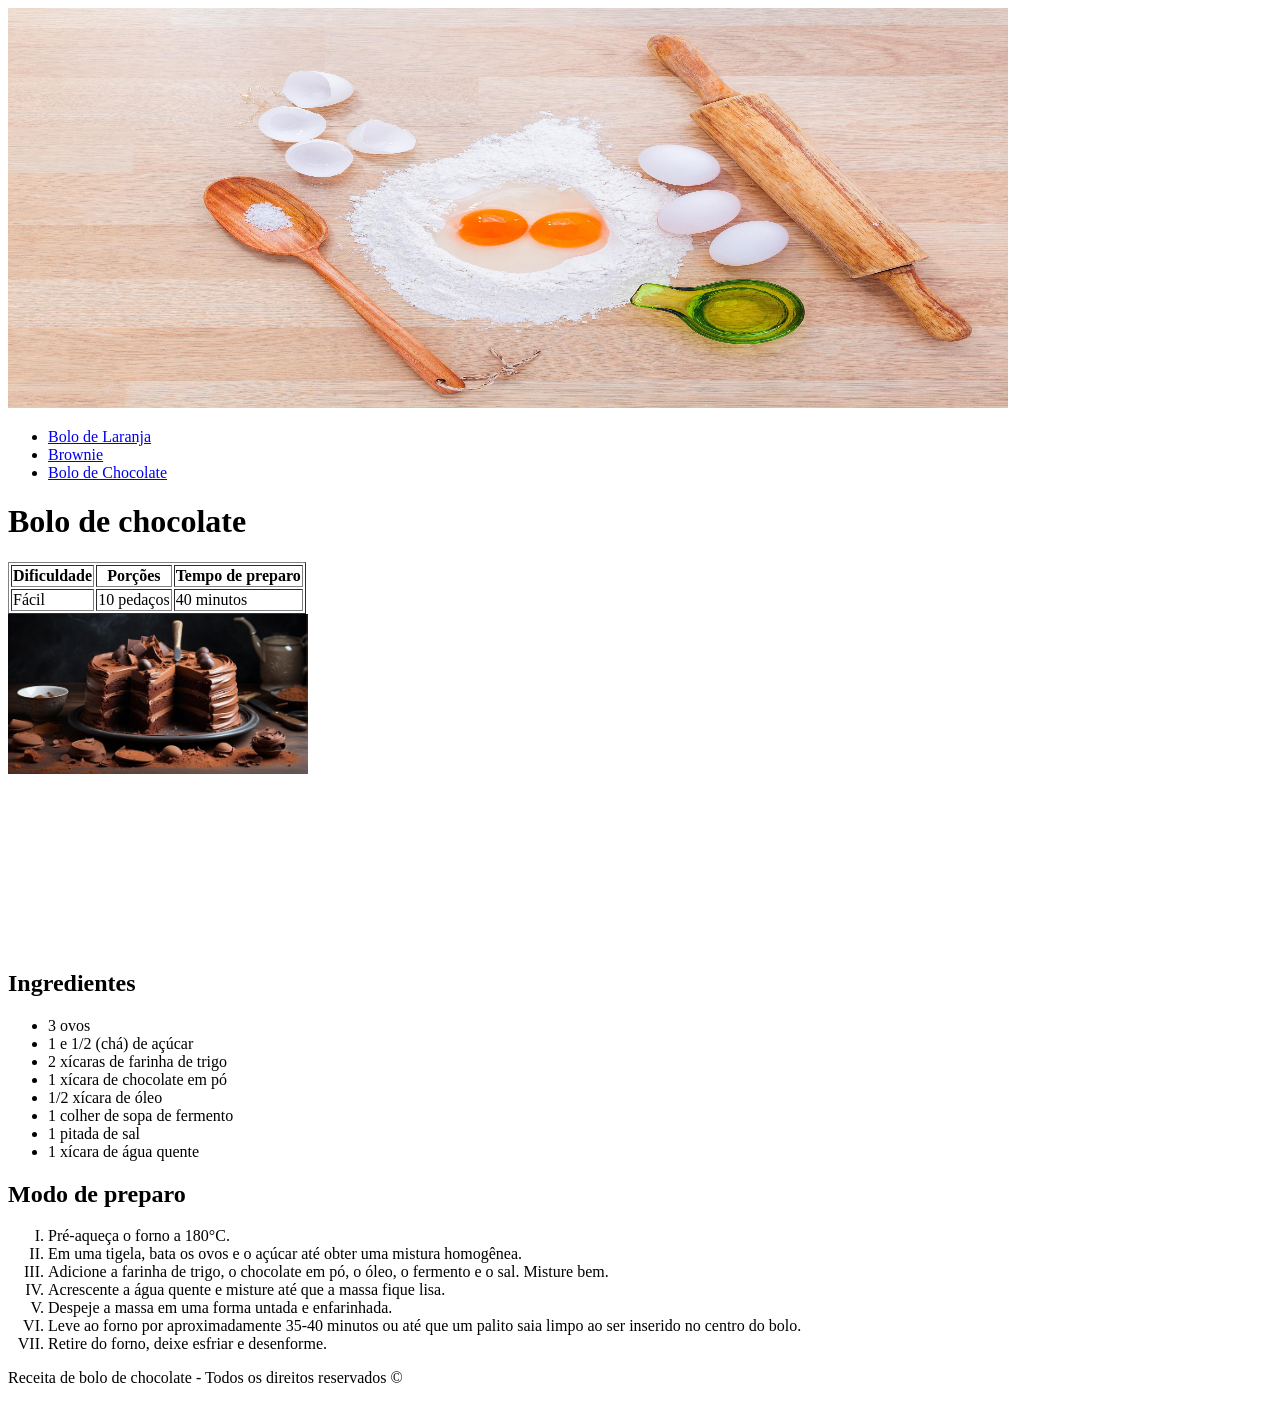
==== receita.html @ b44bd291 "Ajustes_receita Padronização das receitas" ====
<!DOCTYPE html>

<html lang="pt-BR">

<head>
    <meta charset="UTF-8">
    <meta name="viewport" content="width=device-width, initial-scale=1.0">

    <title>Bolo de chocolate</title>
</head>

<body>
    <header>
        <img src="img/banner.jpg" alt="Banner receitas" width="1000" height="400">

        <nav>
            <ul>
                <li>
                    <a href="receita_bolo_laranja.html">Bolo de Laranja</a>
                </li>
                <li>
                    <a href="receita_brownie.html">Brownie</a>
                </li>
                <li>
                    <a href="receita.html"> Bolo de Chocolate</a>
                </li>
            </ul>
        </nav>

    </header>
    <main>
        <h1>Bolo de chocolate</h1>

        <table border="1">
            <thead>
                <tr>
                    <th>Dificuldade</th>
                    <th>Porções</th>
                    <th>Tempo de preparo</th>
                </tr>
            </thead>
            <tbody>
                <tr>
                    <td>Fácil</td>
                    <td>10 pedaços</td>
                    <td>40 minutos</td>
                </tr>
            </tbody>
        </table>

        <img src="img/bolinho.jpg" alt="Foto bolo de chocolate" width="300">
        <br>
        <br>
        <iframe width="400" src="https://www.youtube.com/embed/QFMxJWh3mqE"
            title="BOLO DE CHOCOLATE RÁPIDO E FÁCIL | Massa FOFA e MOLHADINHA" frameborder="0"
            allow="accelerometer; autoplay; clipboard-write; encrypted-media; gyroscope; picture-in-picture; web-share"
            referrerpolicy="strict-origin-when-cross-origin" allowfullscreen></iframe>


        <h2>Ingredientes</h2>
        <ul>
            <li>3 ovos</li>
            <li>1 e 1/2 (chá) de açúcar</li>
            <li>2 xícaras de farinha de trigo</li>
            <li>1 xícara de chocolate em pó</li>
            <li>1/2 xícara de óleo</li>
            <li>1 colher de sopa de fermento</li>
            <li>1 pitada de sal</li>
            <li>1 xícara de água quente</li>
        </ul>

        <h2>Modo de preparo</h2>
        <ol type="I">
            <li>Pré-aqueça o forno a 180°C.</li>
            <li>Em uma tigela, bata os ovos e o açúcar até obter uma mistura homogênea.</li>
            <li>Adicione a farinha de trigo, o chocolate em pó, o óleo, o fermento e o sal. Misture bem.</li>
            <li>Acrescente a água quente e misture até que a massa fique lisa.</li>
            <li>Despeje a massa em uma forma untada e enfarinhada.</li>
            <li>Leve ao forno por aproximadamente 35-40 minutos ou até que um palito saia limpo ao ser inserido no
                centro do
                bolo.</li>
            <li>Retire do forno, deixe esfriar e desenforme.</li>
        </ol>
    </main>
    <footer>
        <p>Receita de bolo de chocolate - Todos os direitos reservados &copy; </p>
    </footer>
</body>

</html>
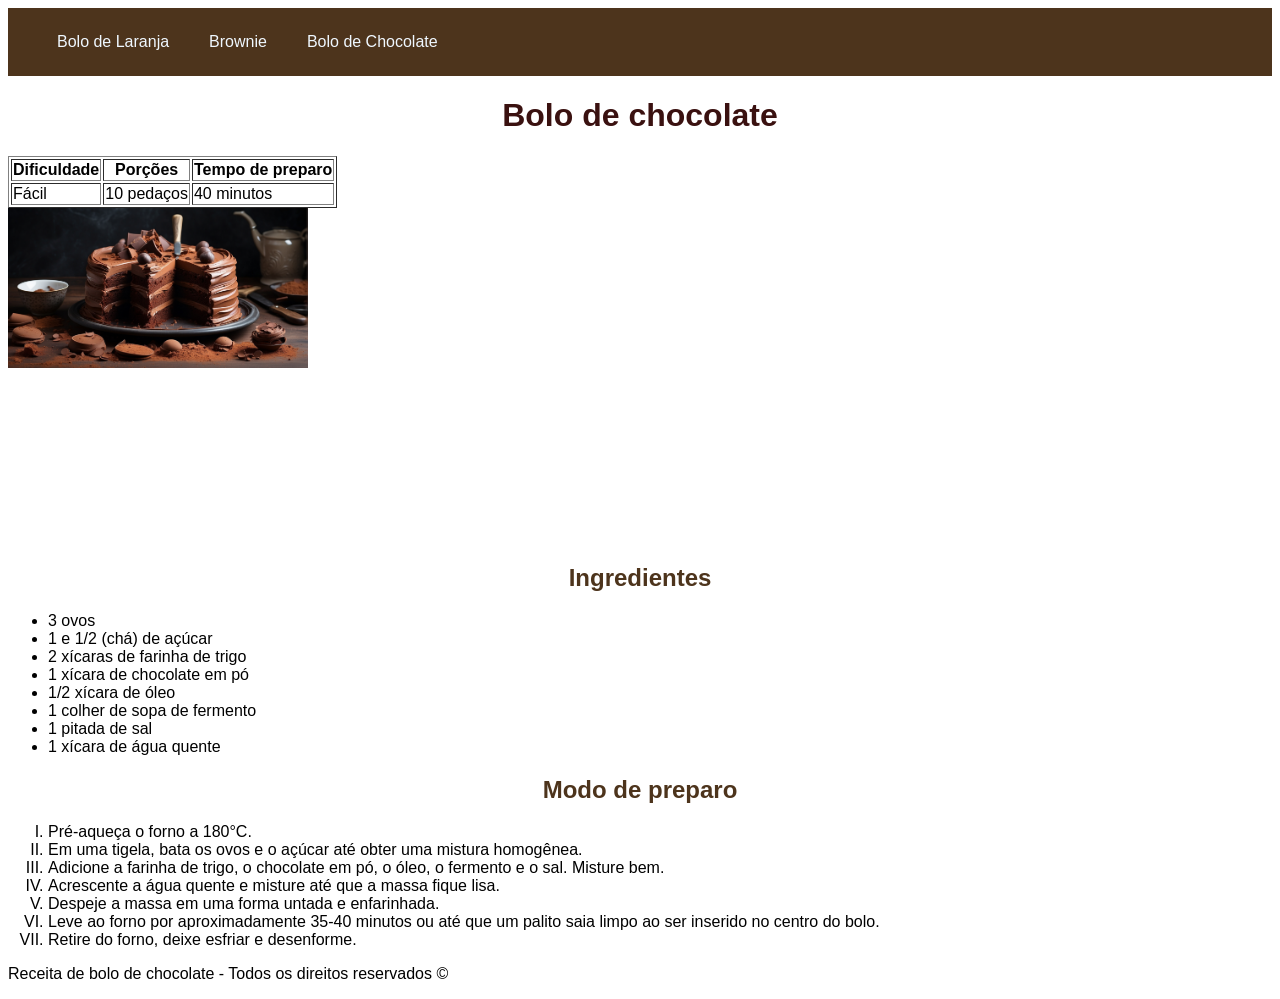
==== commit d573fa39: "Css_basico style" ====
--- a/receita.html
+++ b/receita.html
@@ -7,11 +7,46 @@
     <meta name="viewport" content="width=device-width, initial-scale=1.0">
 
     <title>Bolo de chocolate</title>
+    <style>
+        /* regras gerais */
+        *{
+            box-sizing: border-box;
+            font-family: 'Segoe UI', Tahoma, Geneva, Verdana, sans-serif;
+        }
+
+        header{
+            background-color: #4d341c;
+            padding: 9px;
+        }
+
+        nav a{
+            color: aliceblue;
+            text-decoration: none;
+        }
+
+        nav ul{
+            list-style: none;
+            display: flex;
+            gap: 40px;
+        }
+
+
+        h1 {
+            /* muda a cor da fonte */
+            color: #3a1110;
+            /* muda o alinhamento do texto */
+            text-align: center;
+        }
+
+        h2 {
+            color: #4d341c;
+            text-align: center;
+        }
+    </style>
 </head>
 
 <body>
     <header>
-        <img src="img/banner.jpg" alt="Banner receitas" width="1000" height="400">
 
         <nav>
             <ul>
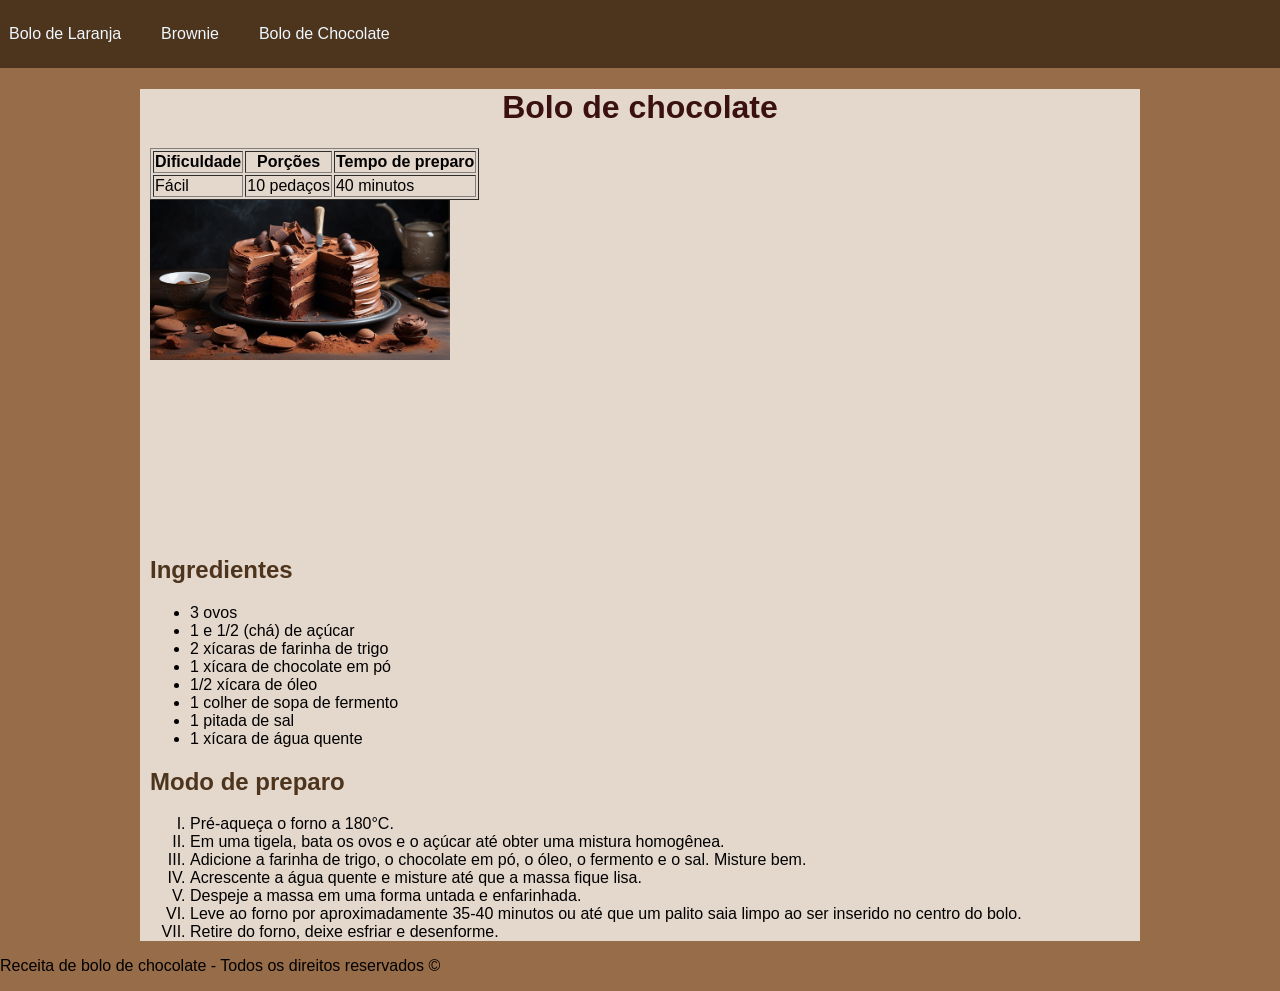
==== commit 162c8adb: "Css_main" ====
--- a/receita.html
+++ b/receita.html
@@ -9,25 +9,38 @@
     <title>Bolo de chocolate</title>
     <style>
         /* regras gerais */
-        *{
+        * {
             box-sizing: border-box;
             font-family: 'Segoe UI', Tahoma, Geneva, Verdana, sans-serif;
         }
 
-        header{
+        header {
             background-color: #4d341c;
             padding: 9px;
         }
 
-        nav a{
+        nav a {
             color: aliceblue;
             text-decoration: none;
         }
 
-        nav ul{
+        nav ul {
             list-style: none;
             display: flex;
             gap: 40px;
+            padding: 0;
+        }
+
+        main{
+            background-color: #e4d7cc;
+            width: 1000px;
+            margin: 0 auto;
+            padding: 0 10px;
+        }
+
+        body{
+            margin: 0 auto;
+            background-color: #966c49;
         }
 
 
@@ -40,7 +53,6 @@
 
         h2 {
             color: #4d341c;
-            text-align: center;
         }
     </style>
 </head>
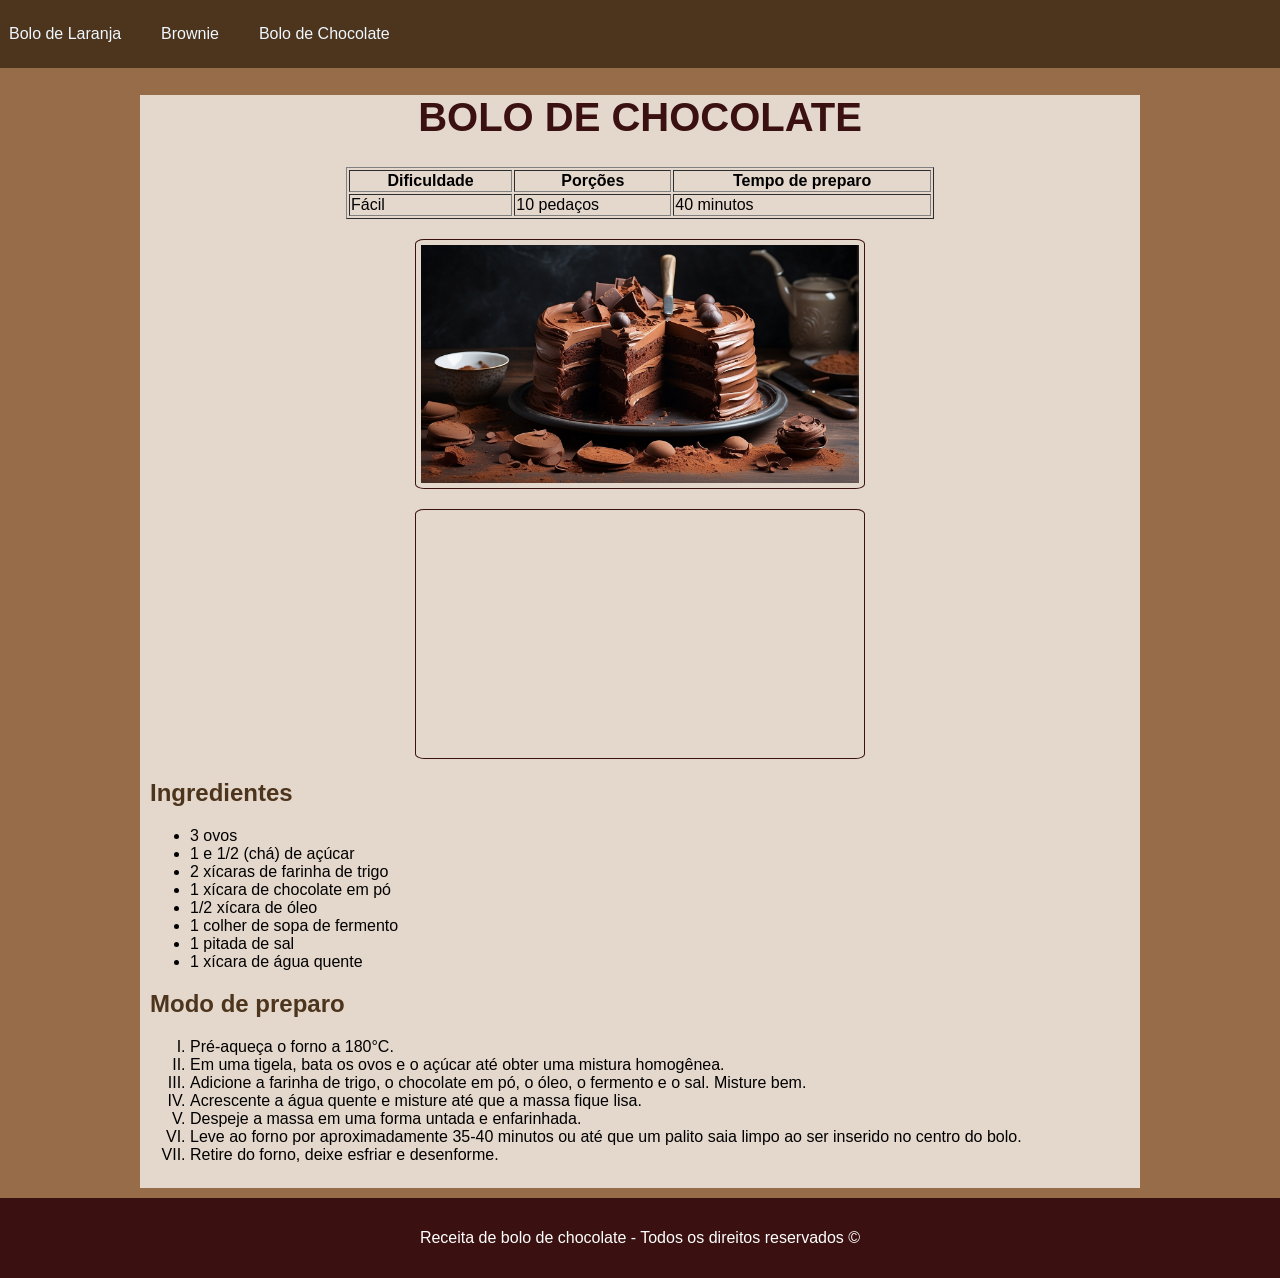
==== commit d2cc9def: "Css_img imagem, video, footer, body" ====
--- a/receita.html
+++ b/receita.html
@@ -36,11 +36,39 @@
             width: 1000px;
             margin: 0 auto;
             padding: 0 10px;
+            padding-bottom: 8px;
+            margin-bottom: 10px;
         }
 
         body{
             margin: 0 auto;
             background-color: #966c49;
+        }
+
+        table{
+            width: 60%;
+            /* centraliza */  
+            margin: 0 auto;
+            margin-bottom: 20px;
+        }
+
+        img, iframe{
+            width: 450px;
+            height: 250px;
+            border: 1px solid #3a1110;
+            padding: 5px;
+            border-radius: 2%;
+            margin: 0 auto;
+            display: block;
+            margin-bottom: 20px;
+
+        }
+
+        footer{
+            background-color: #3a1110;
+            padding: 15px;
+            text-align: center;
+            color: #fff;
         }
 
 
@@ -49,6 +77,9 @@
             color: #3a1110;
             /* muda o alinhamento do texto */
             text-align: center;
+            text-transform: uppercase;
+            font-size: 40px;
+            letter-spacing: 2,5px;
         }
 
         h2 {
@@ -95,10 +126,9 @@
             </tbody>
         </table>
 
-        <img src="img/bolinho.jpg" alt="Foto bolo de chocolate" width="300">
-        <br>
-        <br>
-        <iframe width="400" src="https://www.youtube.com/embed/QFMxJWh3mqE"
+        <img src="img/bolinho.jpg" alt="Foto bolo de chocolate">
+      
+        <iframe src="https://www.youtube.com/embed/QFMxJWh3mqE"
             title="BOLO DE CHOCOLATE RÁPIDO E FÁCIL | Massa FOFA e MOLHADINHA" frameborder="0"
             allow="accelerometer; autoplay; clipboard-write; encrypted-media; gyroscope; picture-in-picture; web-share"
             referrerpolicy="strict-origin-when-cross-origin" allowfullscreen></iframe>
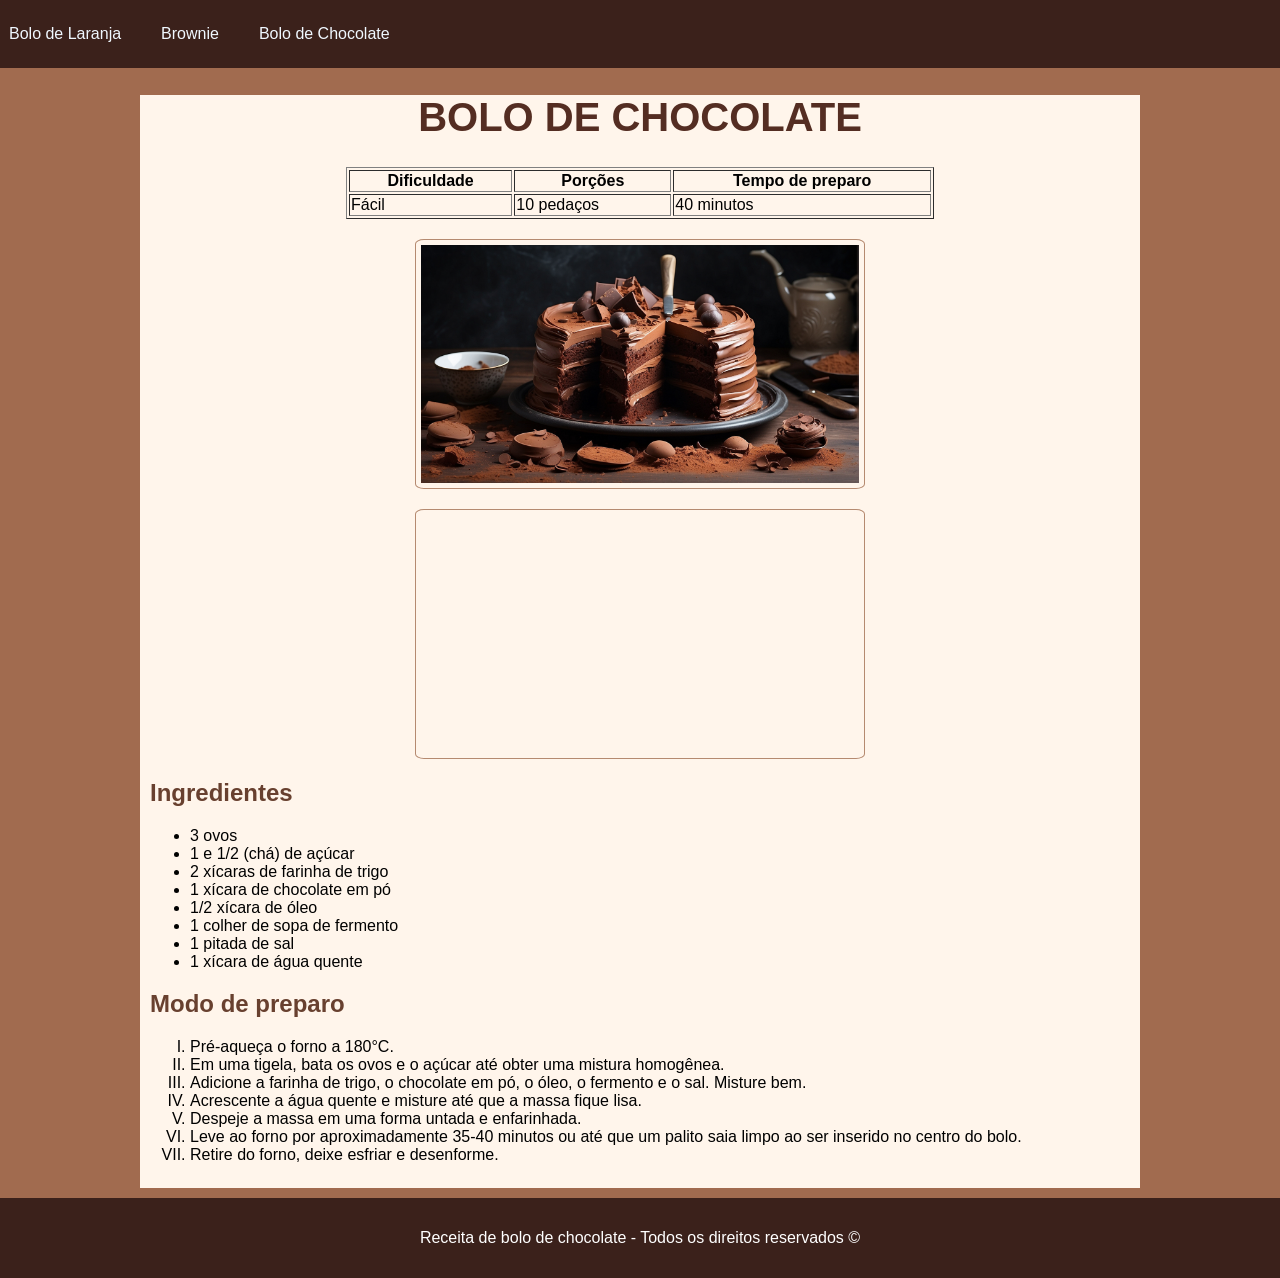
==== commit 0d094174: "Css_laranja" ====
--- a/receita.html
+++ b/receita.html
@@ -15,7 +15,7 @@
         }
 
         header {
-            background-color: #4d341c;
+            background-color: #3B211B;
             padding: 9px;
         }
 
@@ -32,7 +32,7 @@
         }
 
         main{
-            background-color: #e4d7cc;
+            background-color: #FFF5EB;
             width: 1000px;
             margin: 0 auto;
             padding: 0 10px;
@@ -42,7 +42,7 @@
 
         body{
             margin: 0 auto;
-            background-color: #966c49;
+            background-color: #A16B4F;
         }
 
         table{
@@ -55,7 +55,7 @@
         img, iframe{
             width: 450px;
             height: 250px;
-            border: 1px solid #3a1110;
+            border: 1px solid #B58A70;
             padding: 5px;
             border-radius: 2%;
             margin: 0 auto;
@@ -65,7 +65,7 @@
         }
 
         footer{
-            background-color: #3a1110;
+            background-color: #3B211B;
             padding: 15px;
             text-align: center;
             color: #fff;
@@ -74,7 +74,7 @@
 
         h1 {
             /* muda a cor da fonte */
-            color: #3a1110;
+            color: #542D22;
             /* muda o alinhamento do texto */
             text-align: center;
             text-transform: uppercase;
@@ -83,7 +83,7 @@
         }
 
         h2 {
-            color: #4d341c;
+            color: #68402F;
         }
     </style>
 </head>
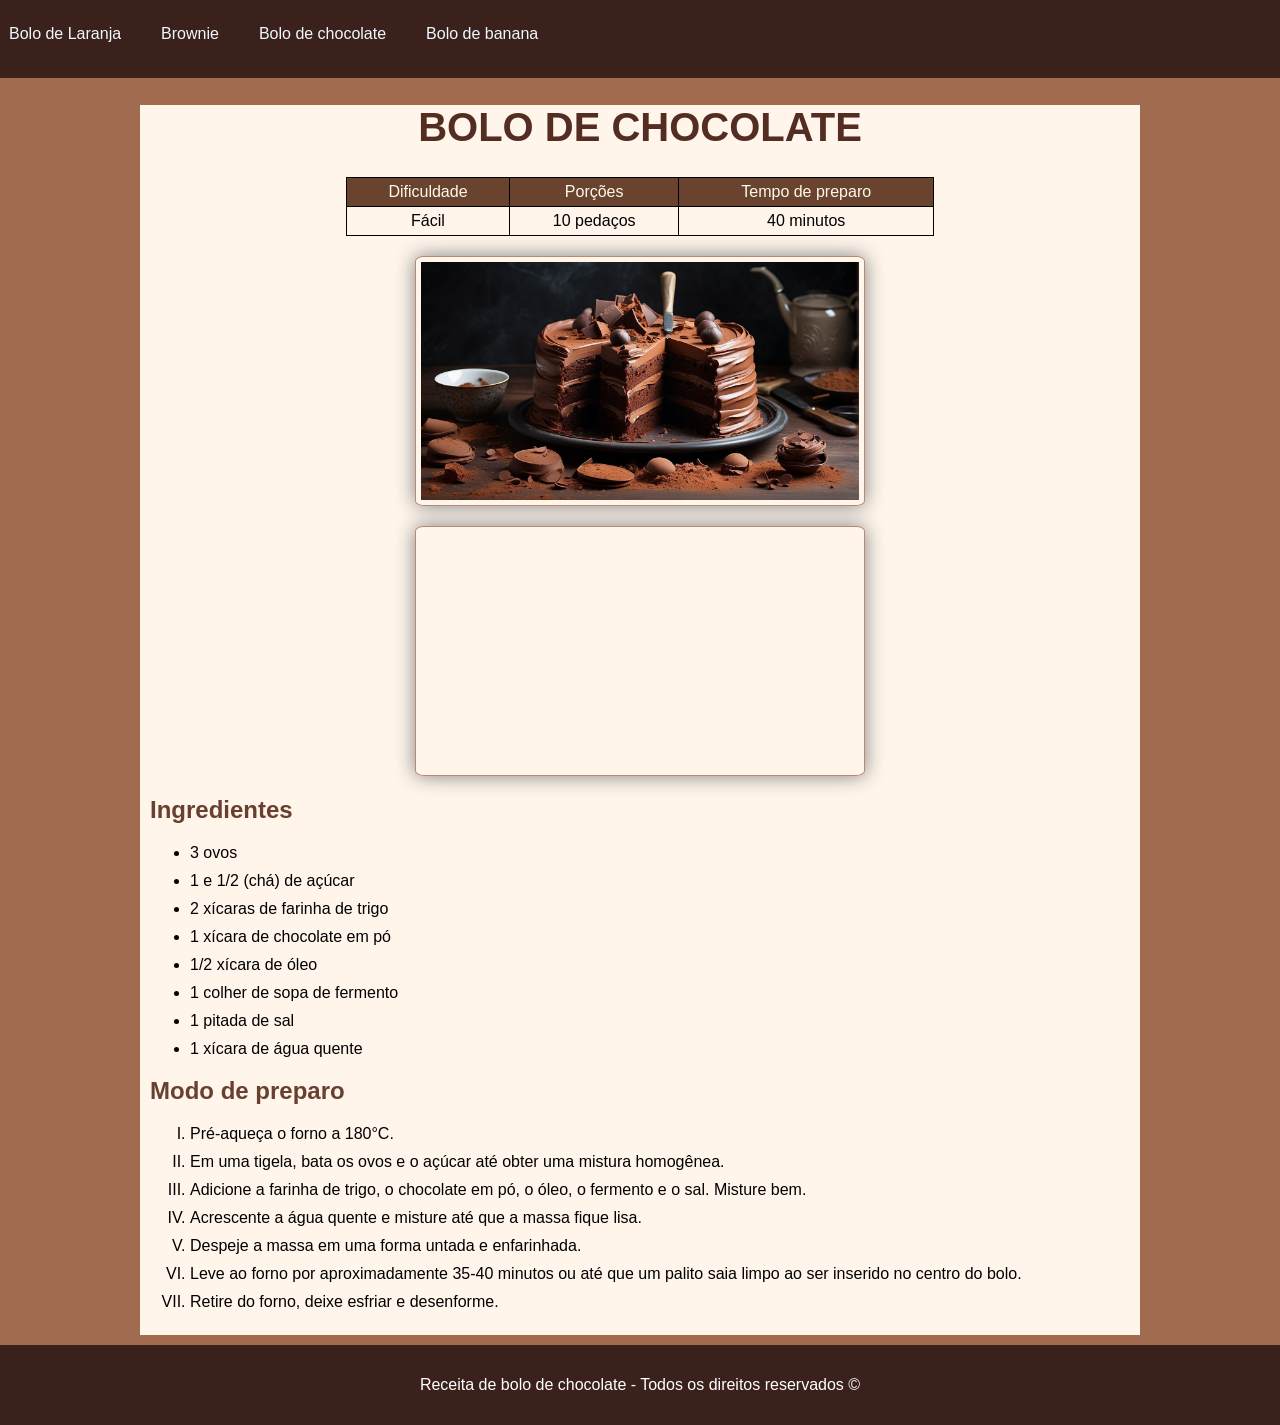
==== commit 55d7dd5f: "css-externo" ====
--- a/receita.html
+++ b/receita.html
@@ -7,6 +7,7 @@
     <meta name="viewport" content="width=device-width, initial-scale=1.0">
 
     <title>Bolo de chocolate</title>
+    <link rel="stylesheet" href="css/style.css">
     <style>
         /* regras gerais */
         * {
@@ -31,7 +32,7 @@
             padding: 0;
         }
 
-        main{
+        main {
             background-color: #FFF5EB;
             width: 1000px;
             margin: 0 auto;
@@ -40,19 +41,36 @@
             margin-bottom: 10px;
         }
 
-        body{
+        body {
             margin: 0 auto;
             background-color: #A16B4F;
         }
 
-        table{
+        table {
             width: 60%;
-            /* centraliza */  
+            /* centraliza */
             margin: 0 auto;
             margin-bottom: 20px;
+            border-collapse: collapse;
+
         }
 
-        img, iframe{
+        th {
+            background-color: #69432d;
+            color: #FFF8ED;
+            padding: 5px;
+            font-weight: normal;
+            border: 1px solid #000000;
+        }
+
+        td {
+            padding: 5px;
+            text-align: center;
+            border: 1px solid #000000;
+        }
+
+        img,
+        iframe {
             width: 450px;
             height: 250px;
             border: 1px solid #B58A70;
@@ -64,7 +82,7 @@
 
         }
 
-        footer{
+        footer {
             background-color: #3B211B;
             padding: 15px;
             text-align: center;
@@ -79,7 +97,7 @@
             text-align: center;
             text-transform: uppercase;
             font-size: 40px;
-            letter-spacing: 2,5px;
+            letter-spacing: 2, 5px;
         }
 
         h2 {
@@ -94,13 +112,16 @@
         <nav>
             <ul>
                 <li>
-                    <a href="receita_bolo_laranja.html">Bolo de Laranja</a>
+                    <a href="receita_bolo_laranja.html" target="_blank">Bolo de Laranja</a>
                 </li>
                 <li>
-                    <a href="receita_brownie.html">Brownie</a>
+                    <a href="receita_brownie.html" target="_blank">Brownie</a>
                 </li>
                 <li>
-                    <a href="receita.html"> Bolo de Chocolate</a>
+                    <a href="receita.html" target="_blank"> Bolo de chocolate</a>
+                </li>
+                <li>
+                    <a href="receita_bolo_banana.html" target="_blank"> Bolo de banana</a>
                 </li>
             </ul>
         </nav>
@@ -127,7 +148,7 @@
         </table>
 
         <img src="img/bolinho.jpg" alt="Foto bolo de chocolate">
-      
+
         <iframe src="https://www.youtube.com/embed/QFMxJWh3mqE"
             title="BOLO DE CHOCOLATE RÁPIDO E FÁCIL | Massa FOFA e MOLHADINHA" frameborder="0"
             allow="accelerometer; autoplay; clipboard-write; encrypted-media; gyroscope; picture-in-picture; web-share"
--- a/css/style.css
+++ b/css/style.css
@@ -0,0 +1,96 @@
+* {
+    box-sizing: border-box;
+    font-family: 'Segoe UI', Tahoma, Geneva, Verdana, sans-serif;
+}
+
+header {
+    background-color: #302019;
+    padding: 9px;
+}
+
+nav a {
+    color: #FFF9EF;
+    text-decoration: none;
+}
+
+nav ul {
+    list-style: none;
+    display: flex;
+    gap: 40px;
+    padding: 0;
+}
+
+main {
+    background-color: #F7EBDD;
+    width: 1000px;
+    margin: 0 auto;
+    padding: 0 10px;
+    padding-bottom: 8px;
+    margin-bottom: 10px;
+}
+
+body {
+    margin: 0 auto;
+    background-color: #956044;
+}
+
+h1 {
+    color: #593624;
+    text-align: center;
+    text-transform: uppercase;
+    font-size: 40px;
+    letter-spacing: 2, 5px;
+
+}
+
+li {
+    margin-bottom: 10px;
+}
+
+h2 {
+    color: #70432E;
+}
+
+table {
+    width: 60%;
+    margin: 0 auto;
+    margin-bottom: 20px;
+    border-color: #000000;
+    border-collapse: collapse;
+}
+
+th {
+    background-color: #69432d;
+    color: #FFF8ED;
+    padding: 5px;
+    font-weight: normal;
+    border: 1px solid #000000;
+}
+
+td {
+    padding: 5px;
+    text-align: center;
+    border: 1px solid #000000;
+}
+
+img,
+iframe {
+    width: 450px;
+    height: 300px;
+    border: 1px solid #D5A477;
+    padding: 5px;
+    border-radius: 2%;
+    margin: 0 auto;
+    display: block;
+    margin-bottom: 20px;
+    box-shadow: 0px 0px 20px gray;
+}
+
+footer {
+    background-color: #302019;
+    padding: 15px;
+    text-align: center;
+    color: #FFF8ED;
+
+
+}
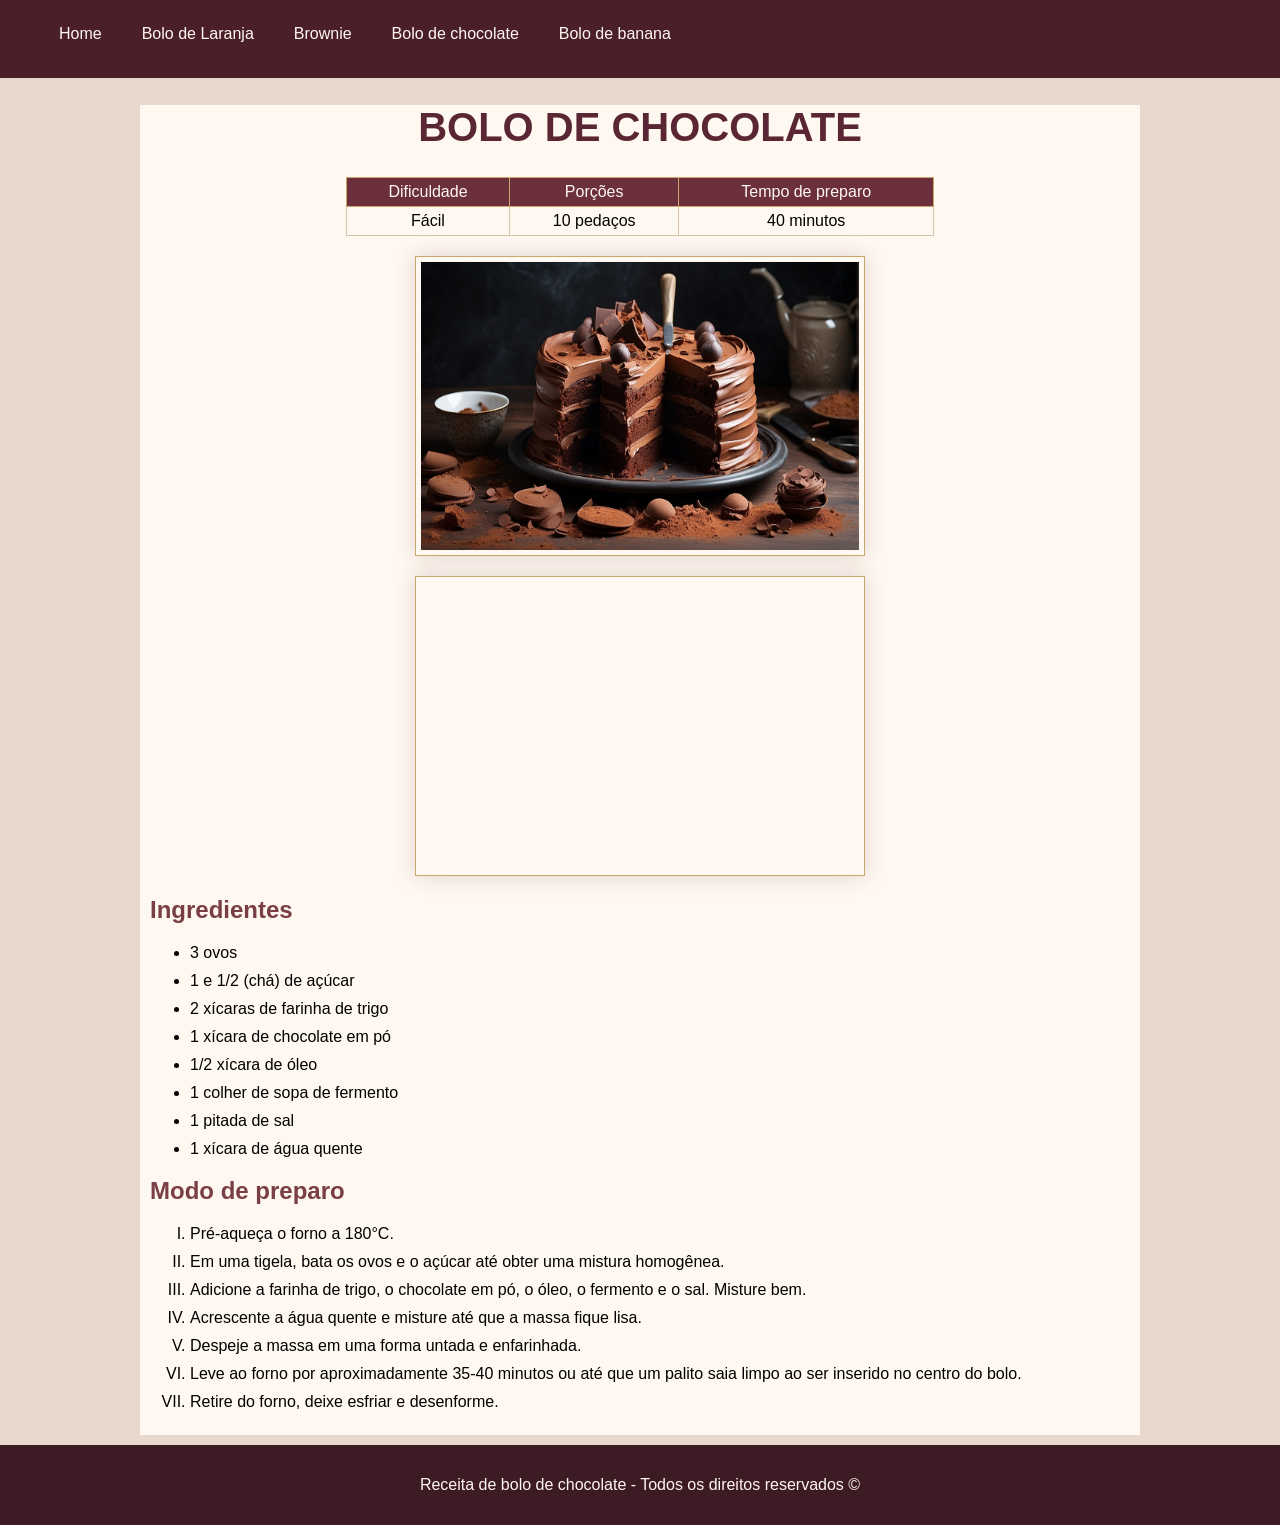
==== commit 5fa5ceab: "index" ====
--- a/receita.html
+++ b/receita.html
@@ -8,129 +8,27 @@
 
     <title>Bolo de chocolate</title>
     <link rel="stylesheet" href="css/style.css">
-    <style>
-        /* regras gerais */
-        * {
-            box-sizing: border-box;
-            font-family: 'Segoe UI', Tahoma, Geneva, Verdana, sans-serif;
-        }
-
-        header {
-            background-color: #3B211B;
-            padding: 9px;
-        }
-
-        nav a {
-            color: aliceblue;
-            text-decoration: none;
-        }
-
-        nav ul {
-            list-style: none;
-            display: flex;
-            gap: 40px;
-            padding: 0;
-        }
-
-        main {
-            background-color: #FFF5EB;
-            width: 1000px;
-            margin: 0 auto;
-            padding: 0 10px;
-            padding-bottom: 8px;
-            margin-bottom: 10px;
-        }
-
-        body {
-            margin: 0 auto;
-            background-color: #A16B4F;
-        }
-
-        table {
-            width: 60%;
-            /* centraliza */
-            margin: 0 auto;
-            margin-bottom: 20px;
-            border-collapse: collapse;
-
-        }
-
-        th {
-            background-color: #69432d;
-            color: #FFF8ED;
-            padding: 5px;
-            font-weight: normal;
-            border: 1px solid #000000;
-        }
-
-        td {
-            padding: 5px;
-            text-align: center;
-            border: 1px solid #000000;
-        }
-
-        img,
-        iframe {
-            width: 450px;
-            height: 250px;
-            border: 1px solid #B58A70;
-            padding: 5px;
-            border-radius: 2%;
-            margin: 0 auto;
-            display: block;
-            margin-bottom: 20px;
-
-        }
-
-        footer {
-            background-color: #3B211B;
-            padding: 15px;
-            text-align: center;
-            color: #fff;
-        }
-
-
-        h1 {
-            /* muda a cor da fonte */
-            color: #542D22;
-            /* muda o alinhamento do texto */
-            text-align: center;
-            text-transform: uppercase;
-            font-size: 40px;
-            letter-spacing: 2, 5px;
-        }
-
-        h2 {
-            color: #68402F;
-        }
-    </style>
+   
 </head>
 
 <body>
+    
     <header>
-
         <nav>
             <ul>
-                <li>
-                    <a href="receita_bolo_laranja.html" target="_blank">Bolo de Laranja</a>
-                </li>
-                <li>
-                    <a href="receita_brownie.html" target="_blank">Brownie</a>
-                </li>
-                <li>
-                    <a href="receita.html" target="_blank"> Bolo de chocolate</a>
-                </li>
-                <li>
-                    <a href="receita_bolo_banana.html" target="_blank"> Bolo de banana</a>
-                </li>
+                <li><a href="index.html">Home</a></li>
+                <li><a href="receita_bolo_laranja.html" target="_blank">Bolo de Laranja</a></li>
+                <li><a href="receita_brownie.html" target="_blank">Brownie</a></li>
+                <li><a href="receita.html" target="_blank"> Bolo de chocolate</a></li>
+                <li><a href="receita_bolo_banana.html" target="_blank"> Bolo de banana</a></li>
             </ul>
         </nav>
+    </header>
 
-    </header>
     <main>
         <h1>Bolo de chocolate</h1>
 
-        <table border="1">
+        <table>
             <thead>
                 <tr>
                     <th>Dificuldade</th>
--- a/css/style.css
+++ b/css/style.css
@@ -4,12 +4,12 @@
 }
 
 header {
-    background-color: #302019;
+    background-color: #4B1F2A;
     padding: 9px;
 }
 
 nav a {
-    color: #FFF9EF;
+    color: #FFF8F0;
     text-decoration: none;
 }
 
@@ -17,11 +17,11 @@
     list-style: none;
     display: flex;
     gap: 40px;
-    padding: 0;
+    padding: 0 50px;
 }
 
 main {
-    background-color: #F7EBDD;
+    background-color: #FFF8F0;
     width: 1000px;
     margin: 0 auto;
     padding: 0 10px;
@@ -31,11 +31,11 @@
 
 body {
     margin: 0 auto;
-    background-color: #956044;
+    background-color: #E8D8CE;
 }
 
 h1 {
-    color: #593624;
+    color: #5A2633;
     text-align: center;
     text-transform: uppercase;
     font-size: 40px;
@@ -47,50 +47,82 @@
     margin-bottom: 10px;
 }
 
-h2 {
-    color: #70432E;
+h2,
+h3 {
+    color: #7A3E46;
 }
+
 
 table {
     width: 60%;
     margin: 0 auto;
     margin-bottom: 20px;
-    border-color: #000000;
+    border-color: #C9A66B;
     border-collapse: collapse;
 }
 
 th {
-    background-color: #69432d;
-    color: #FFF8ED;
+    background-color: #6B303B;
+    color: #FFF8F0;
     padding: 5px;
     font-weight: normal;
-    border: 1px solid #000000;
+    border: 1px solid #C9A66B;
 }
 
 td {
     padding: 5px;
     text-align: center;
-    border: 1px solid #000000;
+    border: 1px solid #D8C3A5;
 }
 
 img,
 iframe {
     width: 450px;
     height: 300px;
-    border: 1px solid #D5A477;
+    border: 1px solid #C9A66B;
     padding: 5px;
-    border-radius: 2%;
     margin: 0 auto;
     display: block;
     margin-bottom: 20px;
-    box-shadow: 0px 0px 20px gray;
+    box-shadow: 0px 0px 20px rgba(75, 31, 42, 0.18);
 }
 
 footer {
-    background-color: #302019;
+    background-color: #3D1B24;
     padding: 15px;
     text-align: center;
-    color: #FFF8ED;
+    color: #FFF8F0;
 
 
-}+}
+
+/* css da página index */
+figure{
+    text-align: center;
+    background-color: #3D1B24;
+    color: #FFF8F0;
+    font-weight: bold;
+       
+}
+
+figure a{
+    text-decoration: none;
+    color: #FFF8F0;
+}
+
+figcaption{
+    padding: 4px;
+}
+#receitas{
+    display: grid;
+    grid-template-columns: 1fr 1fr 1fr;
+
+}
+
+#receitas img{
+    width: 100% !important;
+    height: 170px;
+    margin: 0;
+}
+
+/* final do css index */
